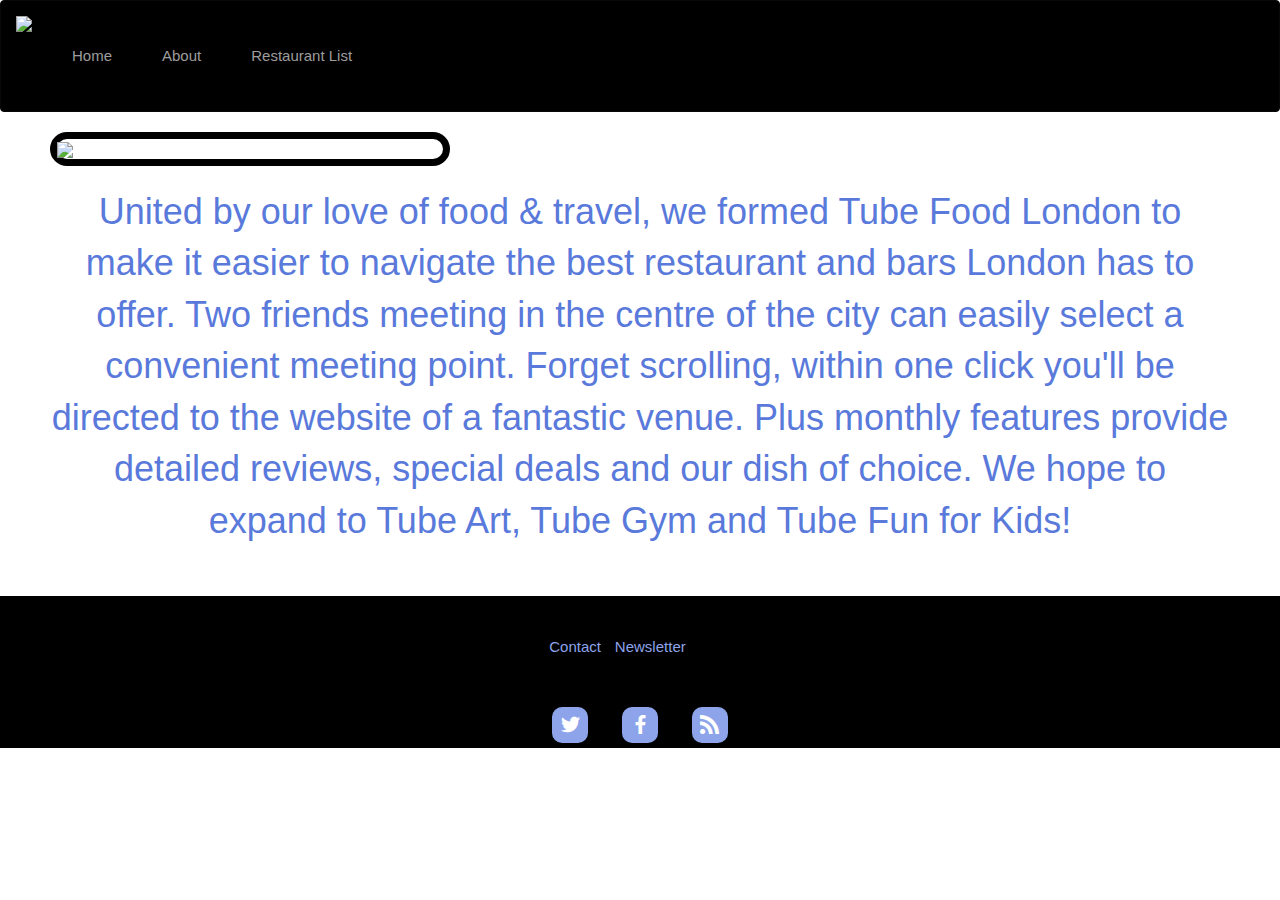
==== about.html @ 21a5359e "About" ====
<!DOCTYPE html>
<html>
<head>
  <title>About Tube Food</title>
  <link rel="stylesheet" href="https://maxcdn.bootstrapcdn.com/bootstrap/3.3.7/css/bootstrap.min.css" integrity="sha384-BVYiiSIFeK1dGmJRAkycuHAHRg32OmUcww7on3RYdg4Va+PmSTsz/K68vbdEjh4u" crossorigin="anonymous">
  <link rel="stylesheet" type="text/css" href="css/styleA.css">
  <meta name="viewport" content="width=device-width, initial-scale=1">
  <script
  src="http://code.jquery.com/jquery-3.3.1.min.js"
  integrity="sha256-FgpCb/KJQlLNfOu91ta32o/NMZxltwRo8QtmkMRdAu8="
  crossorigin="anonymous"></script>
  <script type="text/javascript" src="js/modernizr.custom.86080.js"></script>
</head>


<body>
  <nav class="navbar navbar-inverse">
    <div class="container-fluid">
      <div class="navbar-header">
        <button type="button" class="collapsed navbar-toggle" data-toggle="collapse" data-target="#bs-example-navbar-collapse-9" aria-expanded="false">
          <span class="sr-only">Toggle navigation</span>
          <span class="icon-bar"></span>
          <span class="icon-bar"></span>
          <span class="icon-bar"></span>
        </button> <a href="" class="navbar-brand"><img src="https://i.imgur.com/vwkGp5o.jpg" height="60"></a>
      </div>
      <div class="collapse navbar-collapse" id="bs-example-navbar-collapse-9">
        <ul class="nav navbar-nav">
          <li><a href="index.html">Home</a></li>
          <li><a href="about.html">About</a></li>
          <li><a href="restaurant.html">Restaurant List</a></li>
        </ul>
      </div>
    </div>
  </nav>

<div class="profile">
  <img src="https://i.imgur.com/QIC6yvz.jpg" resize="50px">
</div>

<p>
  United by our love of food & travel, we formed Tube Food London to make it easier to navigate the best restaurant and bars London has to offer. Two friends meeting in the centre of the city can easily select a convenient meeting point.
  Forget scrolling, within one click you'll be directed to the website of a fantastic venue. Plus monthly features provide detailed reviews, special deals and our dish of choice. We hope to expand to Tube Art, Tube Gym and Tube Fun for Kids!
</p>



<div class="footer">
  <ul class="list-unstyled list-inline list-footer">
    <li><a href="#">Contact</a></li>
    <li><a href="#">Newsletter</a></li>
  </ul>
  <ul class="soc">
    <li><a class="soc-twitter" href="#"></a></li>
    <li><a class="soc-facebook" href="#"></a></li>
    <li><a class="soc-rss soc-icon-last" href="#"></a></li>
  </ul>
</div>

</body>
</html>
---- css/styleA.css ----
.navbar-inverse,
.navbar-collapse {
  font-size: 14px;
  background-color: black;
  padding: 0;
}

.navbar-nav > li > a {
  padding-top:5px !important;
  padding-bottom:5px !important;
  color: #8da4ea;
  font-family: sans-serif;
}
.navbar {min-height:15px !important}

img {
  align-items: center;
}

.profile {
  margin: 10px 50px 10px 50px;
  border: 7px solid black;
  border-radius: 20px;
  max-width: 400px;
  align-items: center;
}
p {
  color: #5979db;
  text-align: center;
  margin: 20px 50px 50px 50px;
  font-size: 36px;
  background-color: rgba(255, 255, 255, 0.75);
}
.main {
  width: 100vw;
  position: relative;
  z-index: 100;
  padding-top: 20px;
  padding-bottom: 50px;
}
ul {
  padding: 40px;
  background: black;
}

li {
  display: inline;
  padding: 0px 10px 0px 10px;
}

body {
  background: url('https://i.imgur.com/Rb3v8cr.jpg?2');
  background-size: cover;
  background-position: center;
}
a {
  color: #8da4ea;
  font-size: 15px;
}
.cb-slideshow,
.cb-slideshow:after {
    position: fixed;
    width: 100%;
    height: 100%;
    top: 0px;
    left: 0px;
    z-index: 0;
}
.cb-slideshow:after {
    content: '';
    background: transparent url(../pattern.png) repeat top left;
}
.cb-slideshow li span {
    width: 100%;
    height: 100%;
    position: absolute;
    top: 0px;
    left: 0px;
    color: transparent;
    background-size: cover;
    background-position: 50% 50%;
    background-repeat: none;
    opacity: 0;
    z-index: 0;
    animation: imageAnimation 24s linear infinite 0s;
}
.cb-slideshow li:nth-child(1) span {
    background-image: url(https://i.imgur.com/Rb3v8cr.jpg)
}
.cb-slideshow li:nth-child(2) span {
    background-image: url(https://i.imgur.com/iujZErh.jpg);
    animation-delay: 6s;
}
.cb-slideshow li:nth-child(3) span {
    background-image: url(https://i.imgur.com/QsEemXH.jpg);
    animation-delay: 12s;
}
.cb-slideshow li:nth-child(4) span {
    background-image: url(https://i.imgur.com/nK1mztm.jpg);
    animation-delay: 18s;
}
@keyframes imageAnimation {
    0% { opacity: 0; animation-timing-function: ease-in; }
    13% { opacity: 1; animation-timing-function: ease-out; }
    38% { opacity: 1 }
    63% { opacity: 0 }
    100% { opacity: 0 }
}
.no-cssanimations .cb-slideshow li span{
	opacity: 1;
}
.footer {
    position: relative;
    left: 0;
    bottom: 0;
    width: 100%;
    background-color: black;
    color: white;
    text-align: center;
    z-index: 100;
    min-height: 15px !important;
}

.footer > li > a {
  padding-top:5px !important;
  padding-bottom:5px !important;
  color: #8da4ea;
  font-size: 18px;
}

@font-face {
    font-family: 'si';
    src: url('../font/socicon.eot');
    src: url('../font/socicon.eot?#iefix') format('embedded-opentype'),
         url('../font/socicon.woff') format('woff'),
         url('../font/socicon.ttf') format('truetype'),
         url('../font/socicon.svg#icomoonregular') format('svg');
    font-weight: normal;
    font-style: normal;

}

@media screen and (-webkit-min-device-pixel-ratio:0) {
    @font-face {
        font-family:si;
        src: url(../font/socicon.svg) format(svg);
    }
}

.soc {
    overflow:hidden;
    margin:0; padding:0;
    list-style:none;
}

.soc li {
    display:inline-block;
    *display:inline;
    zoom:1;
    text-align: center;
    align-items: center;
}

.soc li a {
    font-family:si!important;
    font-style:normal;
    font-weight:400;
    -webkit-font-smoothing:antialiased;
    -moz-osx-font-smoothing:grayscale;
    -webkit-box-sizing:border-box;
    -moz-box-sizing:border-box;
    -ms-box-sizing:border-box;
    -o-box-sizing:border-box;
    box-sizing:border-box;

    -o-transition:.1s;
    -ms-transition:.1s;
    -moz-transition:.1s;
    -webkit-transition:.1s;
    transition:.1s;
    -webkit-transition-property: transform;
    transition-property: transform;
    -webkit-transform: translateZ(0);
    transform: translateZ(0);

    overflow:hidden;
    text-decoration:none;
    text-align:center;
    display:block;
    position: relative;
    z-index: 1;
    width: 36px;
    height: 36px;
    line-height: 36px;
    font-size: 19px;
    -webkit-border-radius: 10px;
    -moz-border-radius: 10px;
    border-radius: 10px;
    margin-right: 10px;
    color: #ffffff;
    background-color: #8da4ea;
}

.soc a:hover {
    z-index: 2;
    -webkit-transform: scale(1.1);
    transform: scale(1.1);
}

.soc-icon-last{
    margin:0 !important;
}

.soc-twitter:before {
    content:'\e040';
}
.soc-facebook:before {
    content:'\e041';
}
.soc-rss:before {
    content:'\e00b';
}
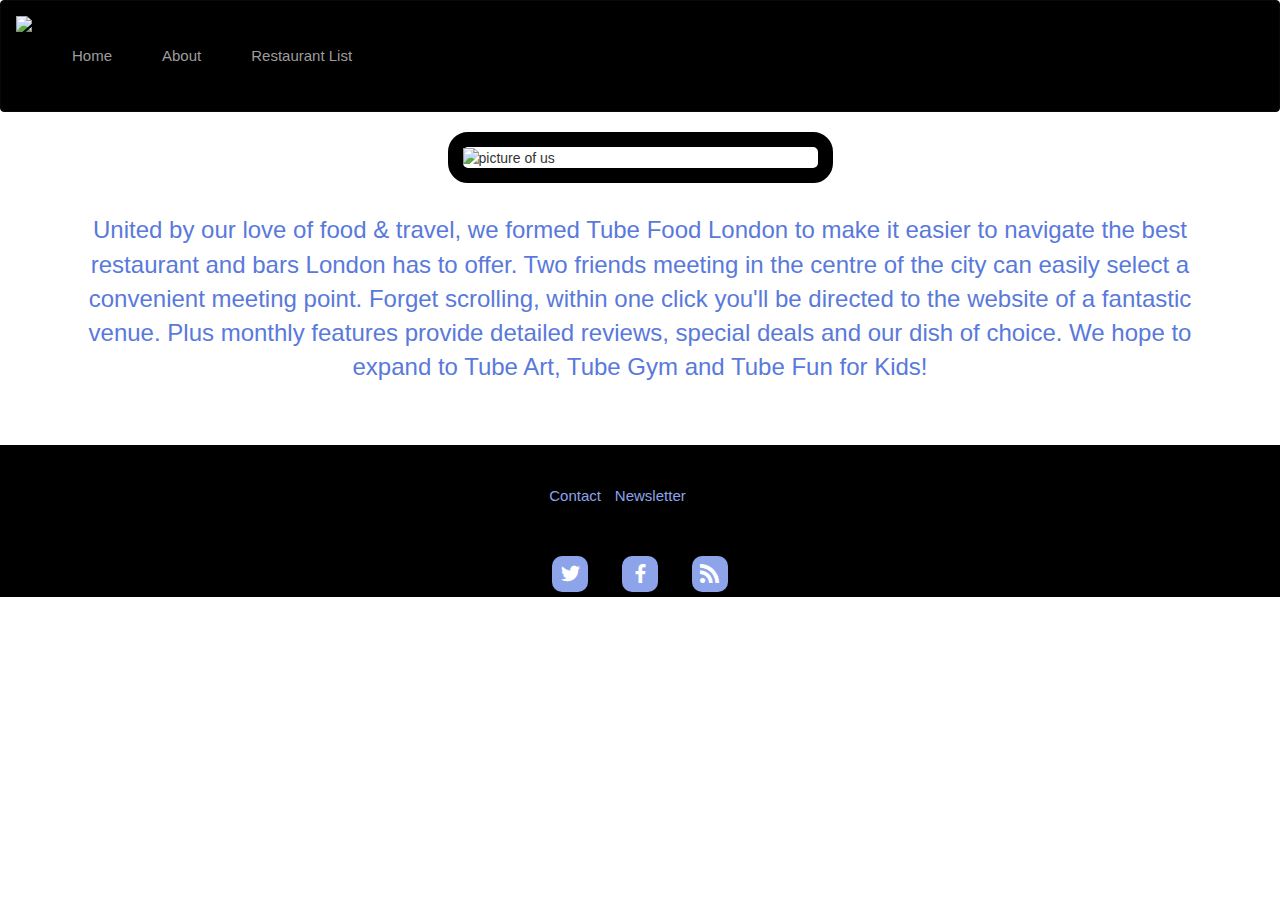
==== commit a0d20958: "About page" ====
--- a/about.html
+++ b/about.html
@@ -35,7 +35,7 @@
   </nav>
 
 <div class="profile">
-  <img src="https://i.imgur.com/QIC6yvz.jpg" resize="50px">
+  <img src="https://i.imgur.com/QIC6yvz.jpg?2" alt="picture of us">
 </div>
 
 <p>
--- a/css/styleA.css
+++ b/css/styleA.css
@@ -20,17 +20,22 @@
 
 .profile {
   margin: 10px 50px 10px 50px;
-  border: 7px solid black;
+  border: 15px solid black;
   border-radius: 20px;
-  max-width: 400px;
-  align-items: center;
+  max-width: 385px;
+  position: center;
+  display: block;
+  margin-left: auto;
+  margin-right: auto;
+  width: 50%;
 }
 p {
   color: #5979db;
   text-align: center;
   margin: 20px 50px 50px 50px;
-  font-size: 36px;
+  font-size: 24px;
   background-color: rgba(255, 255, 255, 0.75);
+  padding: 10px;
 }
 .main {
   width: 100vw;
@@ -50,7 +55,7 @@
 }
 
 body {
-  background: url('https://i.imgur.com/Rb3v8cr.jpg?2');
+  background: url('https://i.imgur.com/MX55Adt.jpg?1');
   background-size: cover;
   background-position: center;
 }
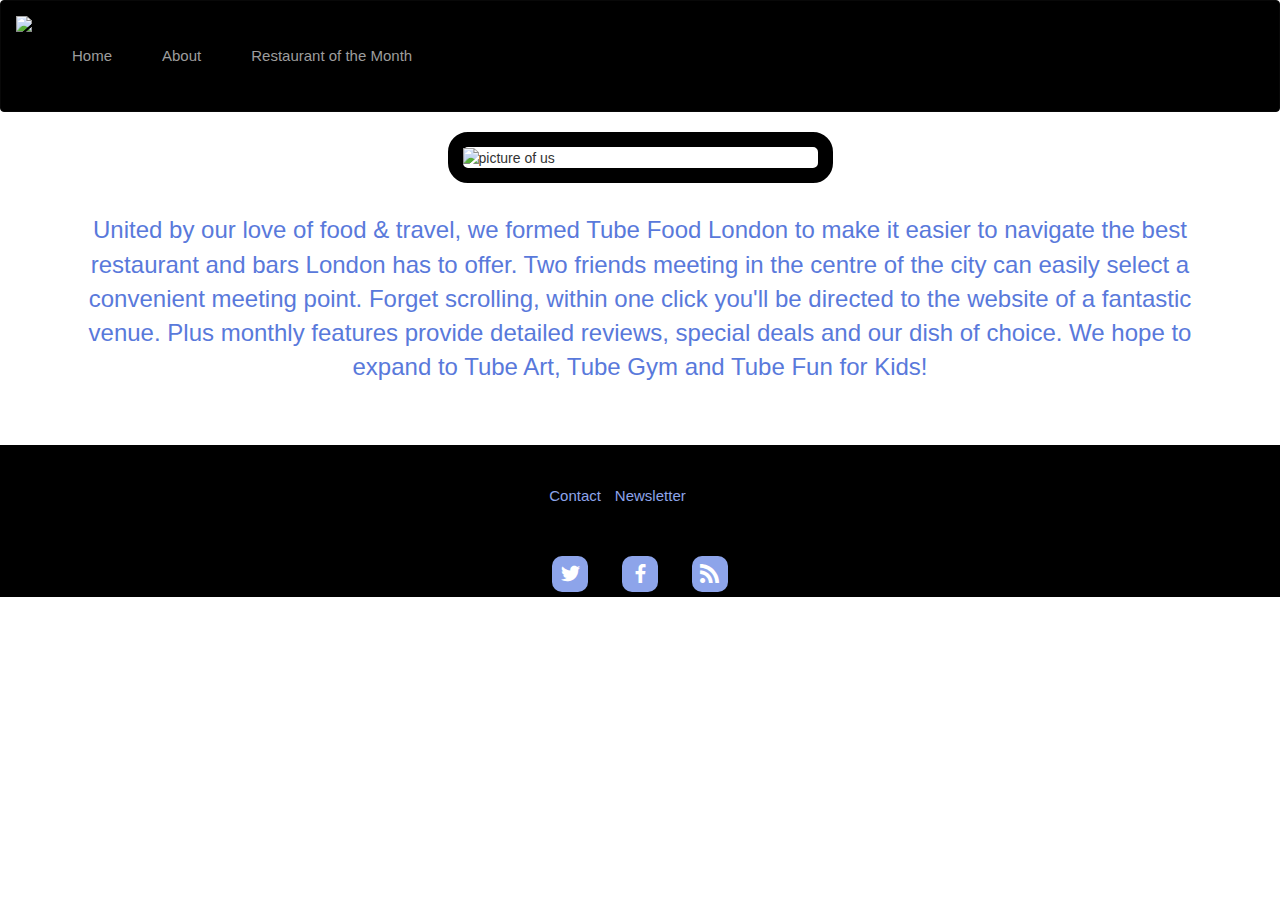
==== commit 5d1ab7d1: "restaurant pg" ====
--- a/about.html
+++ b/about.html
@@ -28,7 +28,7 @@
         <ul class="nav navbar-nav">
           <li><a href="index.html">Home</a></li>
           <li><a href="about.html">About</a></li>
-          <li><a href="restaurant.html">Restaurant List</a></li>
+          <li><a href="restaurant.html">Restaurant of the Month</a></li>
         </ul>
       </div>
     </div>
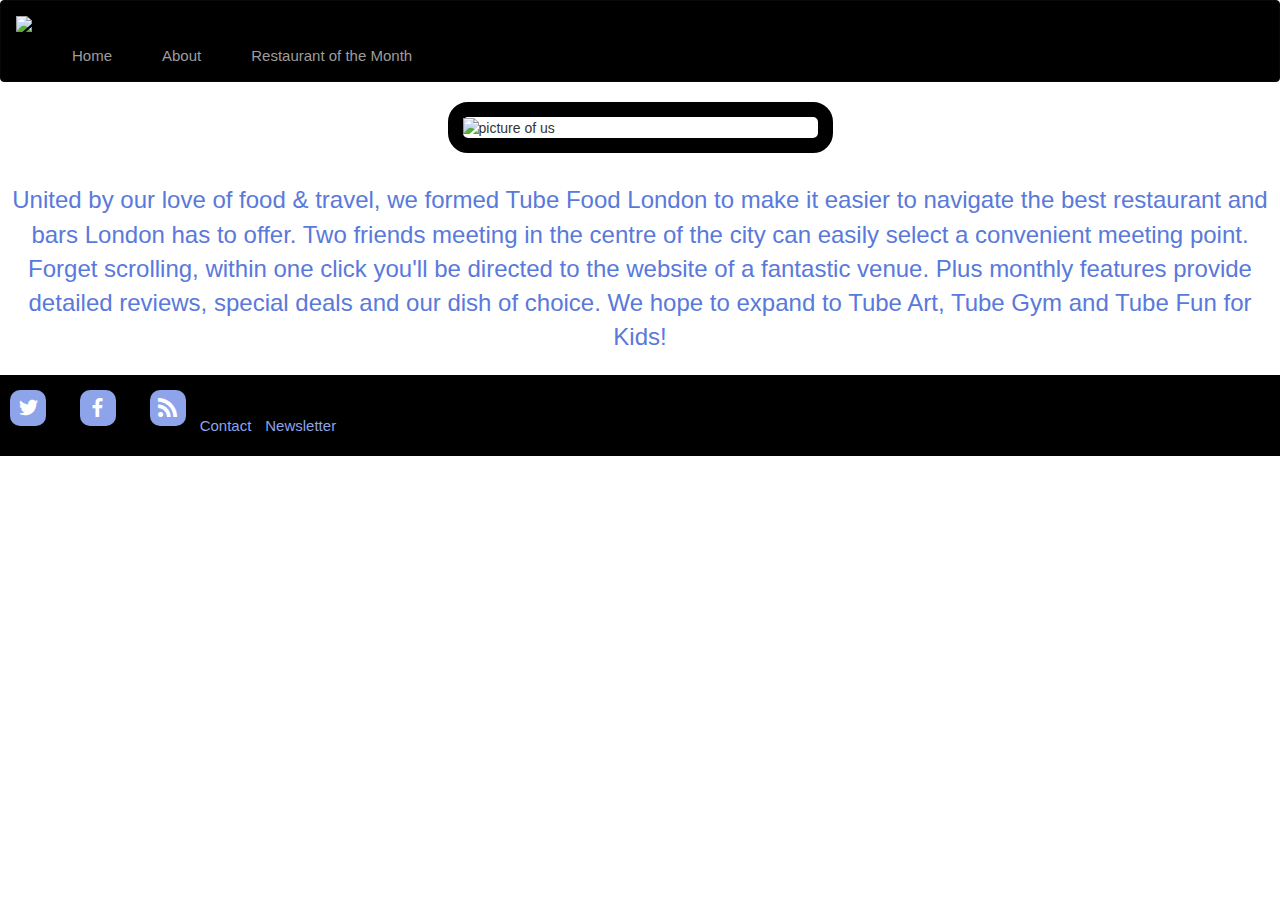
==== commit 5f985d4b: "footer alignment" ====
--- a/about.html
+++ b/about.html
@@ -46,15 +46,15 @@
 
 
 <div class="footer">
-  <ul class="list-unstyled list-inline list-footer">
-    <li><a href="#">Contact</a></li>
-    <li><a href="#">Newsletter</a></li>
-  </ul>
   <ul class="soc">
     <li><a class="soc-twitter" href="#"></a></li>
     <li><a class="soc-facebook" href="#"></a></li>
     <li><a class="soc-rss soc-icon-last" href="#"></a></li>
   </ul>
+  <ul class="list-unstyled list-inline list-footer">
+    <li><a href="#">Contact</a></li>
+    <li><a href="#">Newsletter</a></li>
+  </ul>
 </div>
 
 </body>
--- a/css/styleA.css
+++ b/css/styleA.css
@@ -32,10 +32,11 @@
 p {
   color: #5979db;
   text-align: center;
-  margin: 20px 50px 50px 50px;
+  margin: 20px 0px 0px 0px;
   font-size: 24px;
-  background-color: rgba(255, 255, 255, 0.75);
-  padding: 10px;
+  background-color: rgba(255, 255, 255, 1);
+  padding: 10px 10px 20px 10px;
+  background-size: cover;
 }
 .main {
   width: 100vw;
@@ -45,8 +46,9 @@
   padding-bottom: 50px;
 }
 ul {
-  padding: 40px;
+  padding: 40px 40px 10px 10px;
   background: black;
+  display: inline-block;
 }
 
 li {
@@ -57,64 +59,13 @@
 body {
   background: url('https://i.imgur.com/MX55Adt.jpg?1');
   background-size: cover;
-  background-position: center;
+  background-position: fixed;
 }
 a {
   color: #8da4ea;
   font-size: 15px;
 }
-.cb-slideshow,
-.cb-slideshow:after {
-    position: fixed;
-    width: 100%;
-    height: 100%;
-    top: 0px;
-    left: 0px;
-    z-index: 0;
-}
-.cb-slideshow:after {
-    content: '';
-    background: transparent url(../pattern.png) repeat top left;
-}
-.cb-slideshow li span {
-    width: 100%;
-    height: 100%;
-    position: absolute;
-    top: 0px;
-    left: 0px;
-    color: transparent;
-    background-size: cover;
-    background-position: 50% 50%;
-    background-repeat: none;
-    opacity: 0;
-    z-index: 0;
-    animation: imageAnimation 24s linear infinite 0s;
-}
-.cb-slideshow li:nth-child(1) span {
-    background-image: url(https://i.imgur.com/Rb3v8cr.jpg)
-}
-.cb-slideshow li:nth-child(2) span {
-    background-image: url(https://i.imgur.com/iujZErh.jpg);
-    animation-delay: 6s;
-}
-.cb-slideshow li:nth-child(3) span {
-    background-image: url(https://i.imgur.com/QsEemXH.jpg);
-    animation-delay: 12s;
-}
-.cb-slideshow li:nth-child(4) span {
-    background-image: url(https://i.imgur.com/nK1mztm.jpg);
-    animation-delay: 18s;
-}
-@keyframes imageAnimation {
-    0% { opacity: 0; animation-timing-function: ease-in; }
-    13% { opacity: 1; animation-timing-function: ease-out; }
-    38% { opacity: 1 }
-    63% { opacity: 0 }
-    100% { opacity: 0 }
-}
-.no-cssanimations .cb-slideshow li span{
-	opacity: 1;
-}
+
 .footer {
     position: relative;
     left: 0;
@@ -122,7 +73,7 @@
     width: 100%;
     background-color: black;
     color: white;
-    text-align: center;
+    text-align: left;
     z-index: 100;
     min-height: 15px !important;
 }
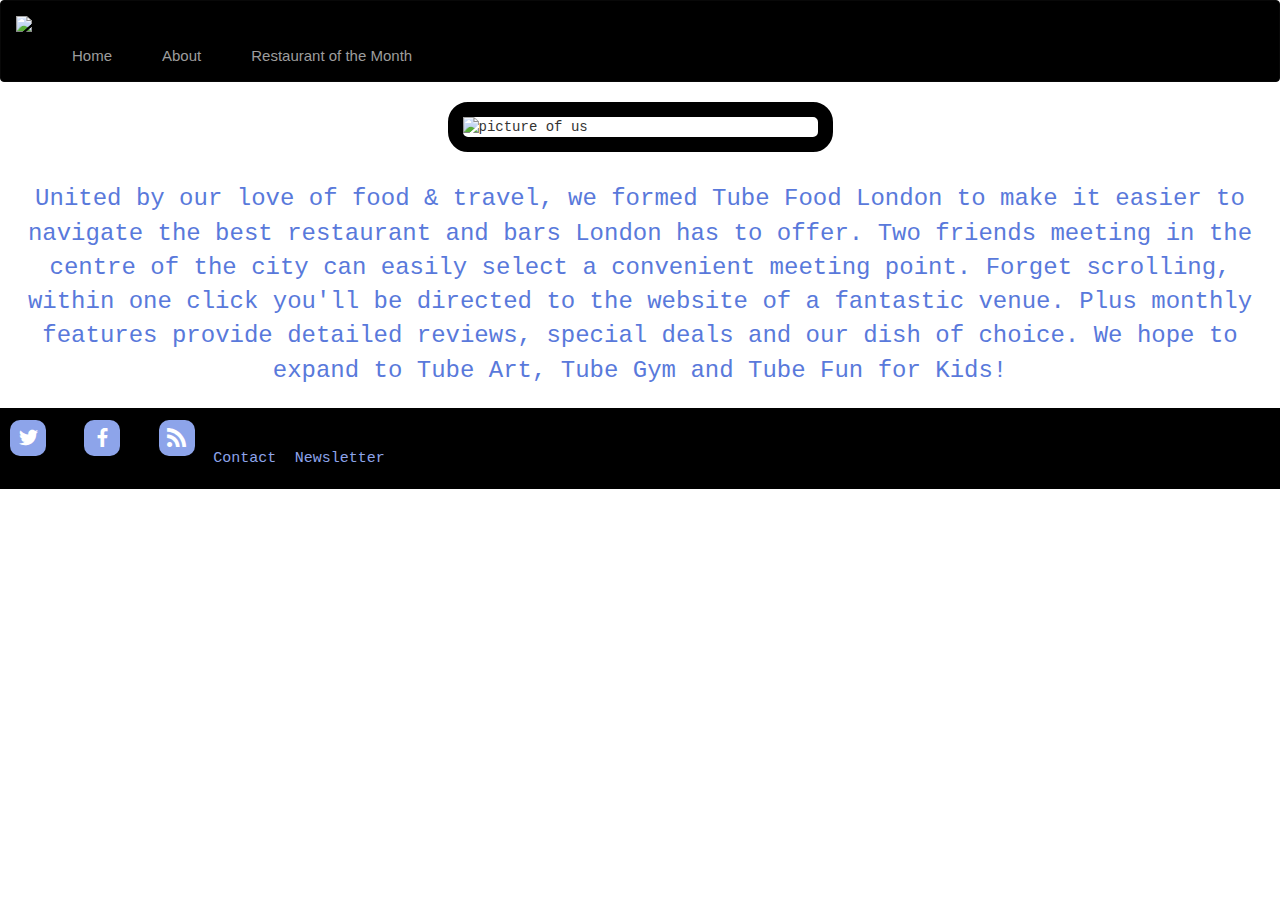
==== commit abcbfdbb: "home instructions" ====
--- a/about.html
+++ b/about.html
@@ -47,9 +47,9 @@
 
 <div class="footer">
   <ul class="soc">
-    <li><a class="soc-twitter" href="#"></a></li>
-    <li><a class="soc-facebook" href="#"></a></li>
-    <li><a class="soc-rss soc-icon-last" href="#"></a></li>
+    <li><a class="soc-twitter" href="https://www.twitter.com"></a></li>
+    <li><a class="soc-facebook" href="https://www.facebook.com"></a></li>
+    <li><a class="soc-rss soc-icon-last" href="https://www.instagram.com"></a></li>
   </ul>
   <ul class="list-unstyled list-inline list-footer">
     <li><a href="#">Contact</a></li>
--- a/css/styleA.css
+++ b/css/styleA.css
@@ -37,6 +37,7 @@
   background-color: rgba(255, 255, 255, 1);
   padding: 10px 10px 20px 10px;
   background-size: cover;
+  font-family: courier;
 }
 .main {
   width: 100vw;
@@ -60,6 +61,7 @@
   background: url('https://i.imgur.com/MX55Adt.jpg?1');
   background-size: cover;
   background-position: fixed;
+  font-family: courier;
 }
 a {
   color: #8da4ea;
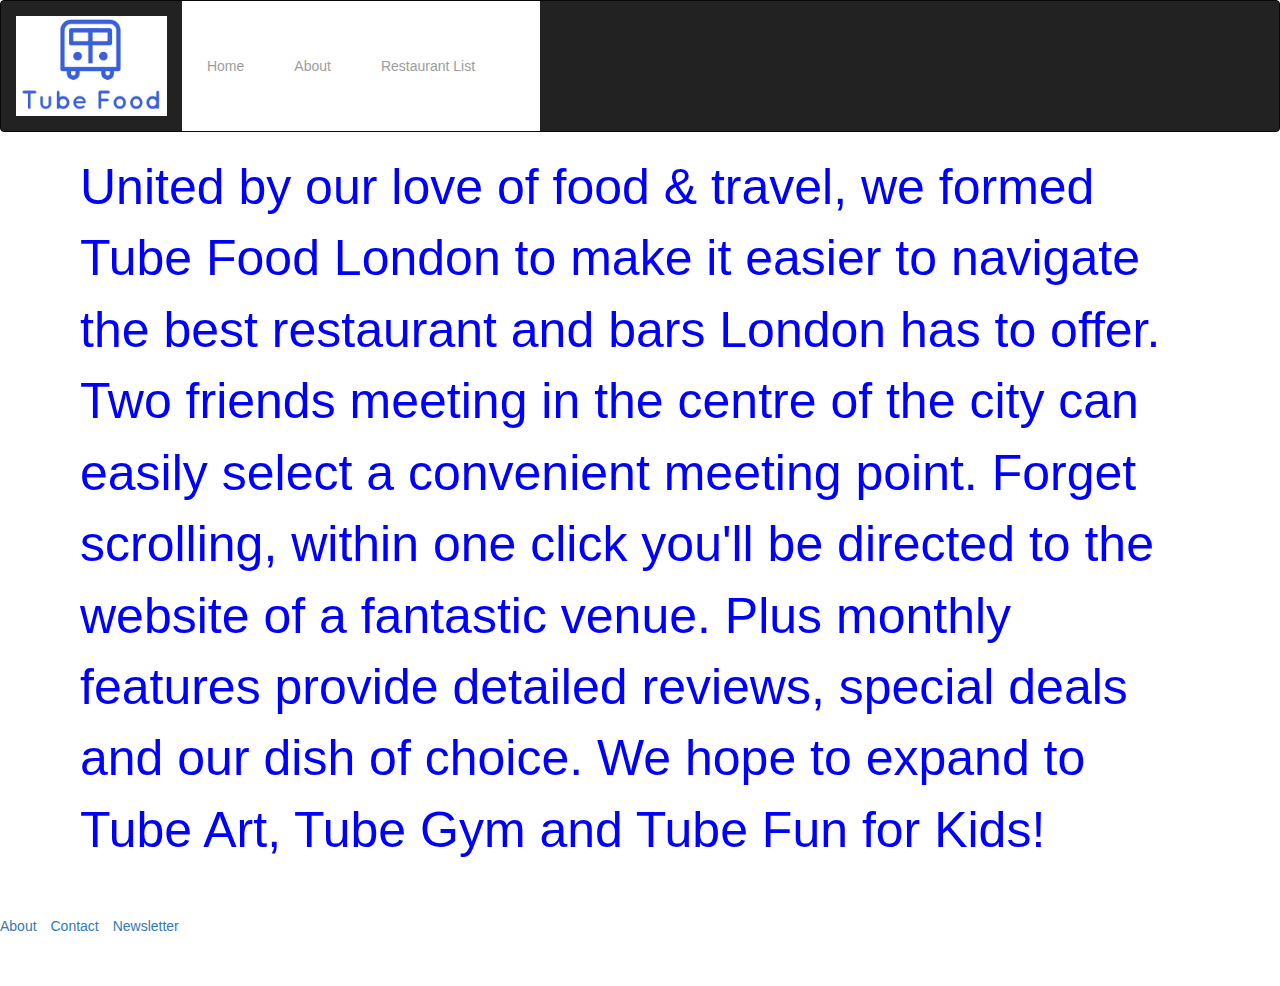
==== commit dbfb503d: "Revert "Merge branch 'master' of https://github.com/NicholeLim/NicholeLim.github.io"" ====
--- a/about.html
+++ b/about.html
@@ -1,18 +1,15 @@
 <!DOCTYPE html>
 <html>
 <head>
-  <title>About Tube Food</title>
+  <title>About</title>
   <link rel="stylesheet" href="https://maxcdn.bootstrapcdn.com/bootstrap/3.3.7/css/bootstrap.min.css" integrity="sha384-BVYiiSIFeK1dGmJRAkycuHAHRg32OmUcww7on3RYdg4Va+PmSTsz/K68vbdEjh4u" crossorigin="anonymous">
-  <link rel="stylesheet" type="text/css" href="css/styleA.css">
+  <link rel="stylesheet" type="text/css" href="css/style.css">
   <meta name="viewport" content="width=device-width, initial-scale=1">
   <script
   src="http://code.jquery.com/jquery-3.3.1.min.js"
   integrity="sha256-FgpCb/KJQlLNfOu91ta32o/NMZxltwRo8QtmkMRdAu8="
   crossorigin="anonymous"></script>
-  <script type="text/javascript" src="js/modernizr.custom.86080.js"></script>
 </head>
-
-
 <body>
   <nav class="navbar navbar-inverse">
     <div class="container-fluid">
@@ -22,40 +19,36 @@
           <span class="icon-bar"></span>
           <span class="icon-bar"></span>
           <span class="icon-bar"></span>
-        </button> <a href="" class="navbar-brand"><img src="https://i.imgur.com/vwkGp5o.jpg" height="60"></a>
+        </button> <a href="" class="navbar-brand"><img src="tubefood.jpg" height="100"></a>
       </div>
       <div class="collapse navbar-collapse" id="bs-example-navbar-collapse-9">
         <ul class="nav navbar-nav">
           <li><a href="index.html">Home</a></li>
           <li><a href="about.html">About</a></li>
-          <li><a href="restaurant.html">Restaurant of the Month</a></li>
+          <li><a href="restaurant.html">Restaurant List</a></li>
         </ul>
       </div>
     </div>
   </nav>
+    <h1></h1>
+<p>
+  
+  United by our love of food & travel, we formed Tube Food London to make it easier to navigate the best restaurant and bars London has to offer. Two friends meeting in the centre of the city can easily select a convenient meeting point.
 
-<div class="profile">
-  <img src="https://i.imgur.com/QIC6yvz.jpg?2" alt="picture of us">
-</div>
+  Forget scrolling, within one click you'll be directed to the website of a fantastic venue. Plus monthly features provide detailed reviews, special deals and our dish of choice. We hope to expand to Tube Art, Tube Gym and Tube Fun for Kids!
 
-<p>
-  United by our love of food & travel, we formed Tube Food London to make it easier to navigate the best restaurant and bars London has to offer. Two friends meeting in the centre of the city can easily select a convenient meeting point.
-  Forget scrolling, within one click you'll be directed to the website of a fantastic venue. Plus monthly features provide detailed reviews, special deals and our dish of choice. We hope to expand to Tube Art, Tube Gym and Tube Fun for Kids!
 </p>
 
 
 
-<div class="footer">
-  <ul class="soc">
-    <li><a class="soc-twitter" href="https://www.twitter.com"></a></li>
-    <li><a class="soc-facebook" href="https://www.facebook.com"></a></li>
-    <li><a class="soc-rss soc-icon-last" href="https://www.instagram.com"></a></li>
-  </ul>
-  <ul class="list-unstyled list-inline list-footer">
-    <li><a href="#">Contact</a></li>
-    <li><a href="#">Newsletter</a></li>
-  </ul>
-</div>
 
+  </body>
+  <div>
+    <ul class="list-unstyled list-inline list-footer">
+      <li><a href="#">About</a></li>
+      <li><a href="#">Contact</a></li>
+      <li><a href="#">Newsletter</a></li>
+    </ul>
+  </div>
 </body>
 </html>
--- a/css/style.css
+++ b/css/style.css
@@ -0,0 +1,32 @@
+h1 {
+  color: blue;
+  font-size: 100px;
+  font-family: helvetica;
+}
+img {
+  margin: 0px 0px 0px 0px;
+}
+.resize {
+width: 100vw;
+}
+ul {
+  padding: 40px;
+  background: rgba(255,255,255);
+}
+
+li {
+  display: inline;
+  padding: 0px 10px 0px 10px;
+}
+
+p {
+  color: blue;
+  font-size: 50px;
+  font-family: helvetica;
+  padding: 0px 80px 0px 80px;
+
+}
+
+body {
+    background-color: white;
+}
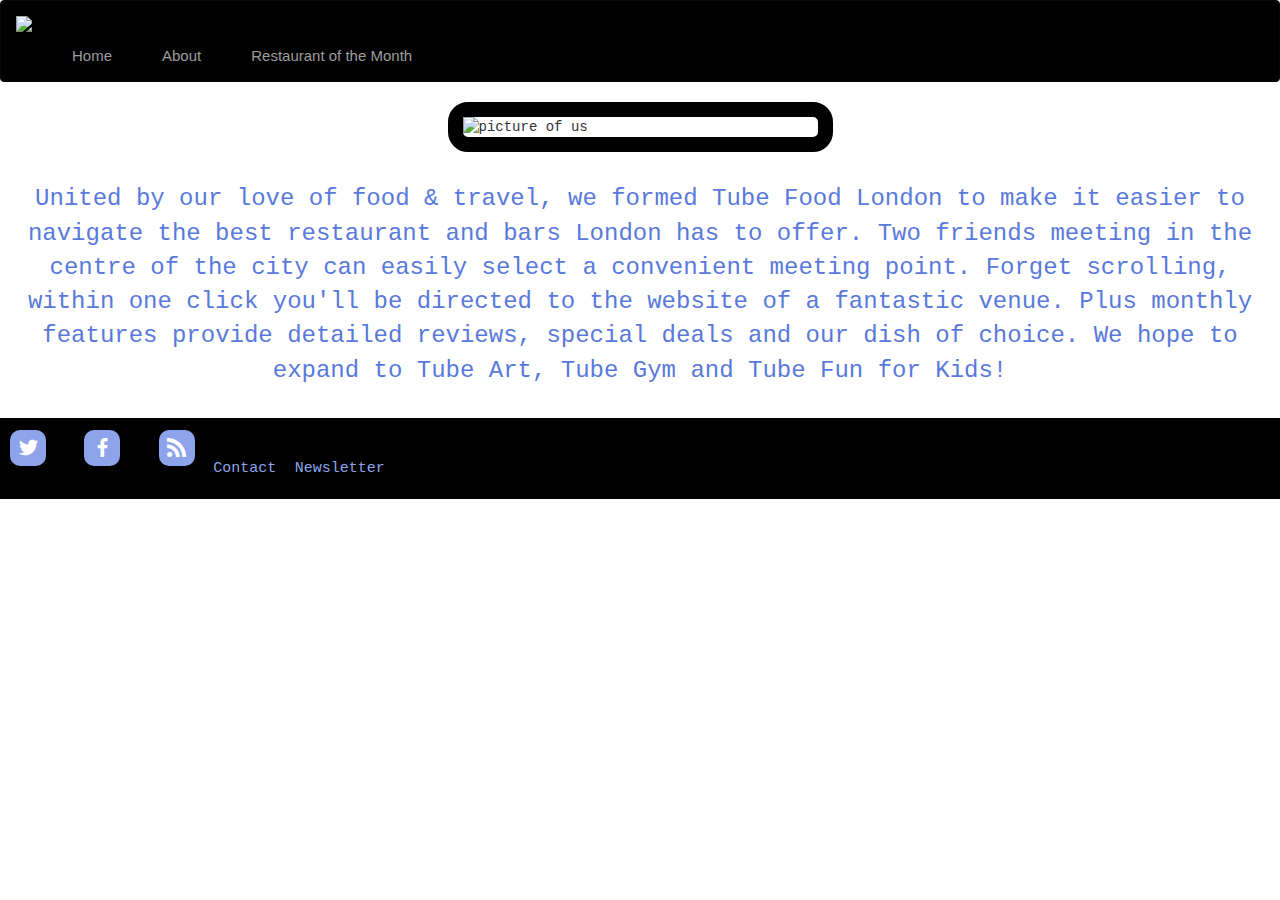
==== commit c0f2b0ae: "update / fix" ====
--- a/about.html
+++ b/about.html
@@ -1,15 +1,18 @@
 <!DOCTYPE html>
 <html>
 <head>
-  <title>About</title>
+  <title>About Tube Food</title>
   <link rel="stylesheet" href="https://maxcdn.bootstrapcdn.com/bootstrap/3.3.7/css/bootstrap.min.css" integrity="sha384-BVYiiSIFeK1dGmJRAkycuHAHRg32OmUcww7on3RYdg4Va+PmSTsz/K68vbdEjh4u" crossorigin="anonymous">
-  <link rel="stylesheet" type="text/css" href="css/style.css">
+  <link rel="stylesheet" type="text/css" href="css/styleA.css">
   <meta name="viewport" content="width=device-width, initial-scale=1">
   <script
   src="http://code.jquery.com/jquery-3.3.1.min.js"
   integrity="sha256-FgpCb/KJQlLNfOu91ta32o/NMZxltwRo8QtmkMRdAu8="
   crossorigin="anonymous"></script>
+  <script type="text/javascript" src="js/modernizr.custom.86080.js"></script>
 </head>
+
+
 <body>
   <nav class="navbar navbar-inverse">
     <div class="container-fluid">
@@ -19,36 +22,40 @@
           <span class="icon-bar"></span>
           <span class="icon-bar"></span>
           <span class="icon-bar"></span>
-        </button> <a href="" class="navbar-brand"><img src="tubefood.jpg" height="100"></a>
+        </button> <a href="" class="navbar-brand"><img src="https://i.imgur.com/vwkGp5o.jpg" height="60"></a>
       </div>
       <div class="collapse navbar-collapse" id="bs-example-navbar-collapse-9">
         <ul class="nav navbar-nav">
           <li><a href="index.html">Home</a></li>
           <li><a href="about.html">About</a></li>
-          <li><a href="restaurant.html">Restaurant List</a></li>
+          <li><a href="restaurant.html">Restaurant of the Month</a></li>
         </ul>
       </div>
     </div>
   </nav>
-    <h1></h1>
+
+<div class="profile">
+  <img src="https://i.imgur.com/QIC6yvz.jpg?2" alt="picture of us">
+</div>
+
 <p>
-  
   United by our love of food & travel, we formed Tube Food London to make it easier to navigate the best restaurant and bars London has to offer. Two friends meeting in the centre of the city can easily select a convenient meeting point.
-
   Forget scrolling, within one click you'll be directed to the website of a fantastic venue. Plus monthly features provide detailed reviews, special deals and our dish of choice. We hope to expand to Tube Art, Tube Gym and Tube Fun for Kids!
-
 </p>
 
 
 
+<div class="footer">
+  <ul class="soc">
+    <li><a class="soc-twitter" href="https://www.twitter.com"></a></li>
+    <li><a class="soc-facebook" href="https://www.facebook.com"></a></li>
+    <li><a class="soc-rss soc-icon-last" href="https://www.instagram.com"></a></li>
+  </ul>
+  <ul class="list-unstyled list-inline list-footer">
+    <li><a href="#">Contact</a></li>
+    <li><a href="#">Newsletter</a></li>
+  </ul>
+</div>
 
-  </body>
-  <div>
-    <ul class="list-unstyled list-inline list-footer">
-      <li><a href="#">About</a></li>
-      <li><a href="#">Contact</a></li>
-      <li><a href="#">Newsletter</a></li>
-    </ul>
-  </div>
 </body>
 </html>
--- a/css/styleA.css
+++ b/css/styleA.css
@@ -0,0 +1,183 @@
+
+.navbar-inverse,
+.navbar-collapse {
+  font-size: 14px;
+  background-color: black;
+  padding: 0px;
+}
+
+.navbar-nav > li > a {
+  padding-top:5px !important;
+  padding-bottom:5px !important;
+  color: #8da4ea;
+  font-family: sans-serif;
+}
+.navbar {
+  min-height:15px !important
+}
+
+img {
+  align-items: center;
+}
+
+.profile {
+  margin: 10px 50px 10px 50px;
+  border: 15px solid black;
+  border-radius: 20px;
+  max-width: 385px;
+  position: center;
+  display: block;
+  margin-left: auto;
+  margin-right: auto;
+  width: 50%;
+}
+p {
+  color: #5979db;
+  text-align: center;
+  margin: 20px 0px 0px 0px;
+  font-size: 24px;
+  background-color: rgba(255, 255, 255, 1);
+  padding: 10px 10px 30px 10px;
+  background-size: cover;
+  font-family: courier;
+}
+.main {
+  width: 100vw;
+  position: relative;
+  z-index: 100;
+  padding-top: 20px;
+  padding-bottom: 50px;
+}
+ul {
+  padding: 40px 40px 10px 10px;
+  background: black;
+  display: inline-block;
+}
+
+li {
+  display: inline;
+  padding: 0px 10px 0px 10px;
+}
+
+body {
+  background: url('https://i.imgur.com/MX55Adt.jpg?1');
+  background-size: cover;
+  background-position: fixed;
+  font-family: courier;
+}
+a {
+  color: #8da4ea;
+  font-size: 15px;
+}
+
+.footer {
+    position: relative;
+    left: 0;
+    bottom: 0;
+    width: 100%;
+    background-color: black;
+    color: white;
+    text-align: left;
+    z-index: 100;
+    min-height: 15px !important;
+}
+
+.footer > li > a {
+  padding-top:5px !important;
+  padding-bottom:5px !important;
+  color: #8da4ea;
+  font-size: 18px;
+}
+
+@font-face {
+    font-family: 'si';
+    src: url('../font/socicon.eot');
+    src: url('../font/socicon.eot?#iefix') format('embedded-opentype'),
+         url('../font/socicon.woff') format('woff'),
+         url('../font/socicon.ttf') format('truetype'),
+         url('../font/socicon.svg#icomoonregular') format('svg');
+    font-weight: normal;
+    font-style: normal;
+
+}
+
+@media screen and (-webkit-min-device-pixel-ratio:0) {
+    @font-face {
+        font-family:si;
+        src: url(../font/socicon.svg) format(svg);
+    }
+}
+
+.soc {
+    overflow:hidden;
+    margin:0; padding:0;
+    list-style:none;
+}
+
+.soc li {
+    display:inline-block;
+    *display:inline;
+    zoom:1;
+    text-align: center;
+    align-items: center;
+}
+
+.soc li a {
+    font-family:si!important;
+    font-style:normal;
+    font-weight:400;
+    -webkit-font-smoothing:antialiased;
+    -moz-osx-font-smoothing:grayscale;
+    -webkit-box-sizing:border-box;
+    -moz-box-sizing:border-box;
+    -ms-box-sizing:border-box;
+    -o-box-sizing:border-box;
+    box-sizing:border-box;
+
+    -o-transition:.1s;
+    -ms-transition:.1s;
+    -moz-transition:.1s;
+    -webkit-transition:.1s;
+    transition:.1s;
+    -webkit-transition-property: transform;
+    transition-property: transform;
+    -webkit-transform: translateZ(0);
+    transform: translateZ(0);
+
+    overflow:hidden;
+    text-decoration:none;
+    text-align:center;
+    display:block;
+    position: relative;
+    z-index: 1;
+    width: 36px;
+    height: 36px;
+    line-height: 36px;
+    font-size: 19px;
+    -webkit-border-radius: 10px;
+    -moz-border-radius: 10px;
+    border-radius: 10px;
+    margin-right: 10px;
+    color: #ffffff;
+    background-color: #8da4ea;
+}
+
+.soc a:hover {
+    z-index: 2;
+    -webkit-transform: scale(1.1);
+    transform: scale(1.1);
+}
+
+.soc-icon-last{
+    margin:0 !important;
+}
+
+.soc-twitter:before {
+    content:'\e040';
+}
+.soc-facebook:before {
+    content:'\e041';
+}
+.soc-rss:before {
+    content:'\e00b';
+}
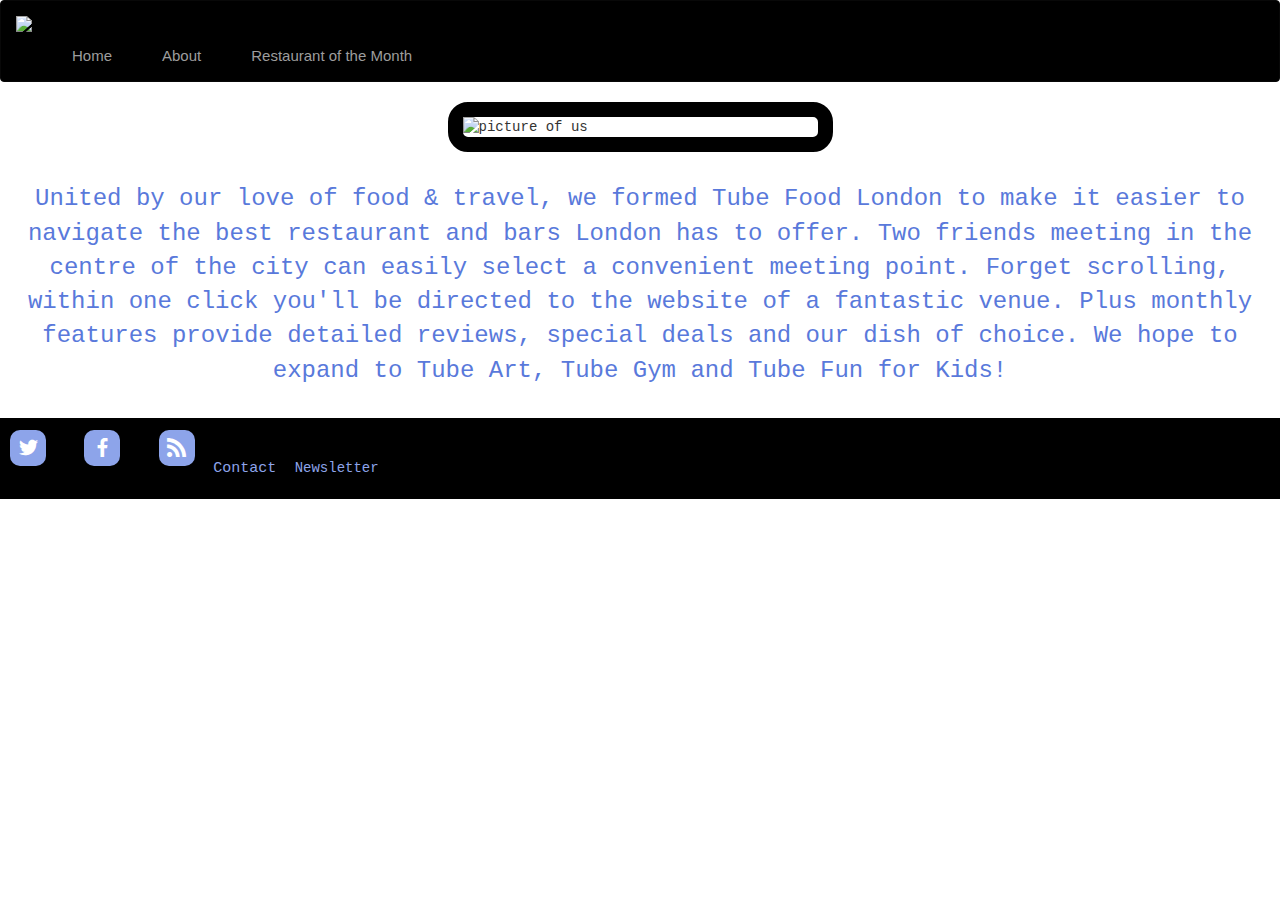
==== commit 72a5d9f3: "popup newsletter" ====
--- a/about.html
+++ b/about.html
@@ -52,8 +52,18 @@
     <li><a class="soc-rss soc-icon-last" href="https://www.instagram.com"></a></li>
   </ul>
   <ul class="list-unstyled list-inline list-footer">
-    <li><a href="#">Contact</a></li>
-    <li><a href="#">Newsletter</a></li>
+    <li><a href="contact.html">Contact</a></li>
+    <li>
+      <div class="popup" onclick="myFunction()">Newsletter
+        <span class="popuptext" id="myPopup">Coming soon!</span>
+        <script>
+        function myFunction() {
+            var popup = document.getElementById("myPopup");
+            popup.classList.toggle("show");
+        }
+        </script>
+      </div>
+    </li>
   </ul>
 </div>
 
--- a/css/styleA.css
+++ b/css/styleA.css
@@ -82,12 +82,68 @@
     min-height: 15px !important;
 }
 
+.footer li {
+    display:inline-block;
+    *display:inline;
+    zoom:1;
+    text-align:left;
+    color: #8da4ea;
+}
 .footer > li > a {
   padding-top:5px !important;
   padding-bottom:5px !important;
   color: #8da4ea;
   font-size: 18px;
-}
+  overflow:hidden;
+  margin:0; padding:0px 20px;
+  list-style:none;
+}
+/* Popup container - can be anything you want */
+.popup {
+    position: relative;
+    display: inline-block;
+    cursor: pointer;
+    -webkit-user-select: none;
+    -moz-user-select: none;
+    -ms-user-select: none;
+    user-select: none;
+}
+
+/* The actual popup */
+.popup .popuptext {
+    visibility: hidden;
+    width: 200px;
+    color: #6373F0;
+    background-color: rgba(255, 255, 255, 1);
+    text-align: center;
+    border-radius: 6px;
+    padding: 8px 0px;
+    position: absolute;
+    z-index: 1;
+    bottom: 125%;
+    left: 50%;
+    margin-left: -80px;
+}
+
+/* Popup arrow */
+.popup .popuptext::after {
+    content: "";
+    position: absolute;
+    top: 100%;
+    left: 50%;
+    margin-left: -5px;
+    border-width: 5px;
+    border-style: solid;
+    border-color: #ffffff transparent transparent transparent;
+}
+
+/* Toggle this class - hide and show the popup */
+.popup .show {
+    visibility: visible;
+    -webkit-animation: fadeIn 1s;
+    animation: fadeIn 1s;
+}
+
 
 @font-face {
     font-family: 'si';
